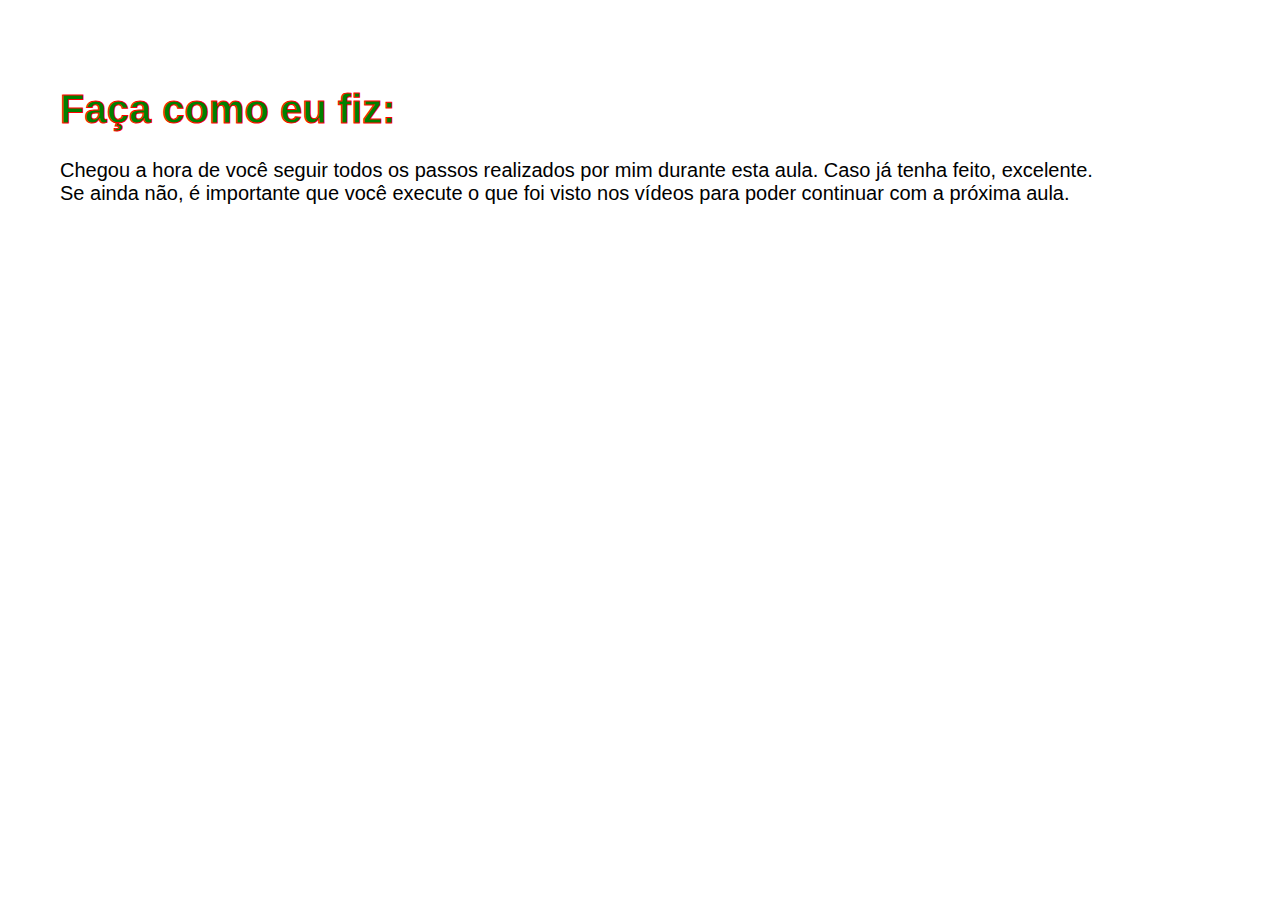
==== index03.html @ cef7845f "umanova alteração" ====
<!DOCTYPE html>
<html lang="en">
<head>
    <meta charset="UTF-8">
    <meta http-equiv="X-UA-Compatible" content="IE=edge">
    <meta name="viewport" content="width=device-width, initial-scale=1.0">
    <title>Document-Faça como eu fiz</title>
    <link rel="stylesheet" href="style.css">
</head>
<body>
<h1>Faça como eu fiz:</h1>

<p>Chegou a hora de você seguir todos os passos realizados por mim durante esta aula. Caso já tenha feito, excelente. <br> Se ainda não, é importante que você execute o que foi visto nos vídeos para poder continuar com a próxima aula.</p>
</body>
</html>
---- style.css ----
body{
color: #000;
font-size: 20px;
margin: 30px;
padding: 30px;
font-family: sans-serif;
}

h1 {
    -webkit-text-stroke: 1px red;
    font-family: arial; color: green;
   }
   a{
color: #800000;
   }
   button{
border: 3px solid #c0c0c0;
color: #0000ff;
   }
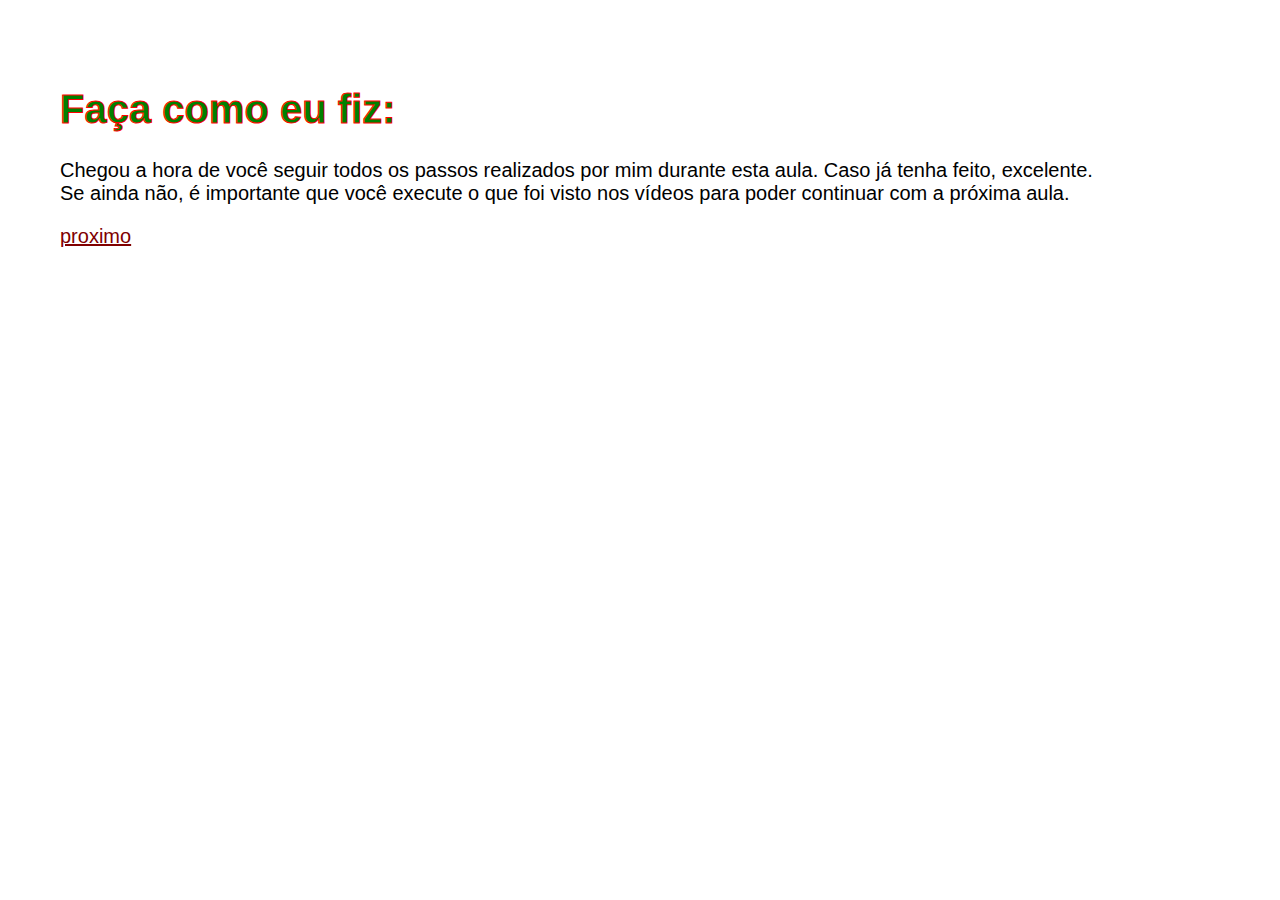
==== commit 0a48360f: "Adicionando treinamento git" ====
--- a/index03.html
+++ b/index03.html
@@ -11,5 +11,6 @@
 <h1>Faça como eu fiz:</h1>
 
 <p>Chegou a hora de você seguir todos os passos realizados por mim durante esta aula. Caso já tenha feito, excelente. <br> Se ainda não, é importante que você execute o que foi visto nos vídeos para poder continuar com a próxima aula.</p>
+<a href="index04.html">proximo</a>
 </body>
 </html>